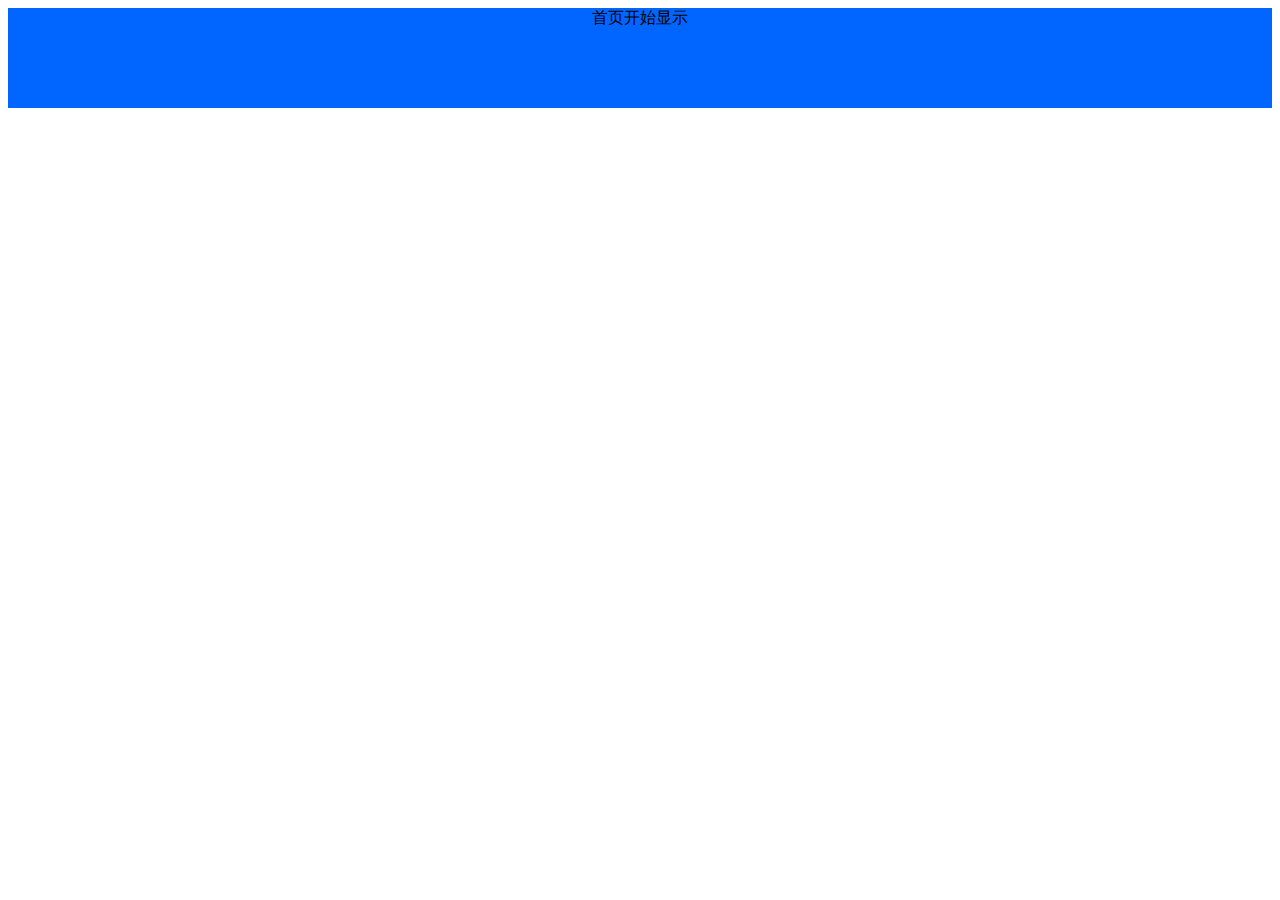
==== buyer/default.html @ cb8d5b07 "init the direct" ====
<!DOCTYPE html>
<html>
	<head>
		<meta charset="UTF-8">
		<title></title>
	</head>
	<body>
		<div style="width: 100%;height:100px;background-color: #0066FF;text-align: center;">
			首页开始显示
		</div>
	</body>
</html>
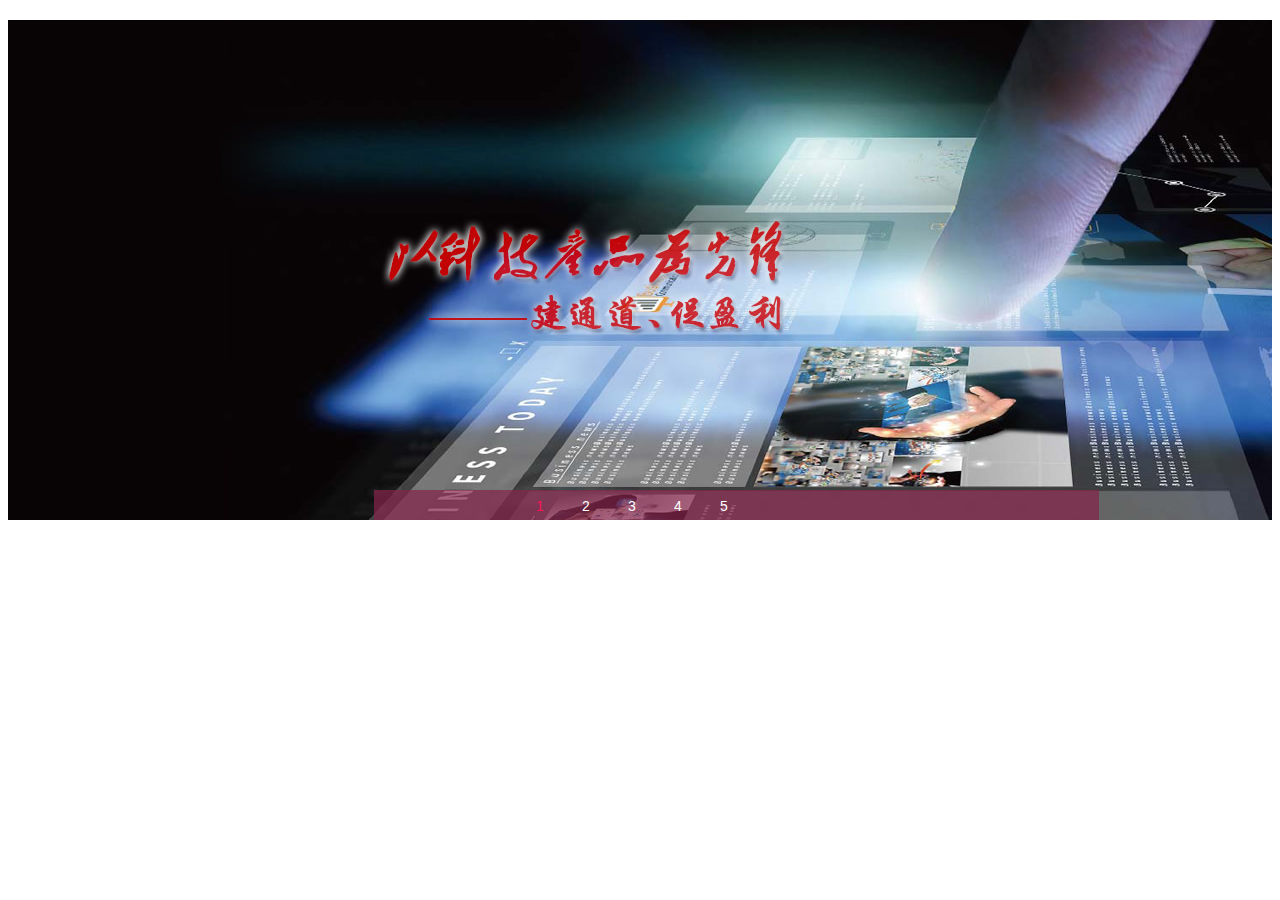
==== commit d2a3d32a: "buyer new by wh" ====
--- a/buyer/default.html
+++ b/buyer/default.html
@@ -2,11 +2,37 @@
 <html>
 	<head>
 		<meta charset="UTF-8">
-		<title></title>
+		<title>首页大图轮播</title>
+		<link rel="stylesheet" href="css/css.css" />
+		<script src="js/jquery-1.11.1.min.js"></script>
+		<script src="js/custome/js.js"></script>
 	</head>
 	<body>
-		<div style="width: 100%;height:100px;background-color: #0066FF;text-align: center;">
-			首页开始显示
+		<div class="area">
+			<a id=prev class="prevBtn qq" href="javascript:void(0)"></a>		
+			<a id=next class="nextBtn qq" href="javascript:void(0)"></a>		
+			<div id=js class="js">		
+				<div class="box01">		
+					<img src="img/banner1.jpg">
+		
+					<img style="DISPLAY: none" src="img/banner2.jpg"> 
+		
+					<img style="DISPLAY: none"  src="img/banner3.jpg">
+		
+					<img style="DISPLAY: none"  src="img/banner4.jpg"> 
+		
+					<img style="DISPLAY: none" src="img/banner1.jpg">	
+		
+				</div>		
+				<div class="bg"></div>		
+				<div id=jsNav class=jsNav>		
+					<a class="trigger imgSelected" href="javascript:void(0)">1</a>		
+					<a class="trigger" href="javascript:void(0)">2</a>	
+					<a class="trigger" href="javascript:void(0)">3</a>
+					<a class="trigger" href="javascript:void(0)">4</a>
+					<a class="trigger" href="javascript:void(0)">5</a>		
+				</div>
+			</div>
 		</div>
 	</body>
 </html>
--- a/buyer/css/css.css
+++ b/buyer/css/css.css
@@ -0,0 +1,24 @@
+/* CSS Document */
+h1,h2,h3,h4,h5,h6,p,ul,ol,li,form,img,dl,dt,dd,table,th,td,blockquote,fieldset,div,strong,label,em{margin:0;padding:0;border:0;}
+ul,ol,li{list-style:none;}
+input,button{margin:0;font-size:12px;vertical-align:middle;}
+body{font-size:12px;font-family:Arial, Helvetica, sans-serif; color:#333; }
+table{border-collapse:collapse;border-spacing:0;}
+
+a{color:#333;text-decoration:none;}
+a:hover{color:#c00; text-decoration:underline;}
+.area{ width:100%; margin:20px auto; overflow:hidden; position:relative; cursor:pointer;}
+.js{POSITION: relative; WIDTH:100%; HEIGHT: 500px;margin:0 auto;}
+.prevBtn{BACKGROUND:url(../img/btn01h.jpg) no-repeat;HEIGHT:47px; WIDTH: 32px; display:block; position:absolute; top:120px;}
+.prevBtn:hover{BACKGROUND:url(../img/btn01.jpg) no-repeat;}
+.nextBtn {BACKGROUND:url(../img/btn02h.jpg) no-repeat;HEIGHT:47px; WIDTH: 32px; display:block; position:absolute; right:0; top:120px;}
+.nextBtn:hover{BACKGROUND:url(../img/btn02.jpg) no-repeat;}
+.imgSelected {BACKGROUND: url(../img/jsNav.png) no-repeat;}
+.bg{ width:100%; padding-top:1px; background:url(../img/bg01.png) no-repeat;_background:none;/*IE6*/
+_filter: progid:DXImageTransform.Microsoft.AlphaImageLoader(enabled='true', sizingMethod='scale', src="images/bg01.png");/*IE6*/
+height:34px; left:0; FONT-WEIGHT: bold; top:470px; position:absolute;}
+.jsNav{ position:absolute;top:470px;}
+.jsNav a{width:40px; font-size:14px; margin-right:6px; display:inline; height:33px; line-height:33px; display:block;float:left; text-align:center; color:#fff;}
+.jsNav a:hover{background:url(../images/bg01.gif) no-repeat;color: #FF1555; text-decoration:none;}
+.jsNav .imgSelected { background:url(../images/bg01.gif) no-repeat;color: #FF1555;}
+.qq{ display:none; z-index:200}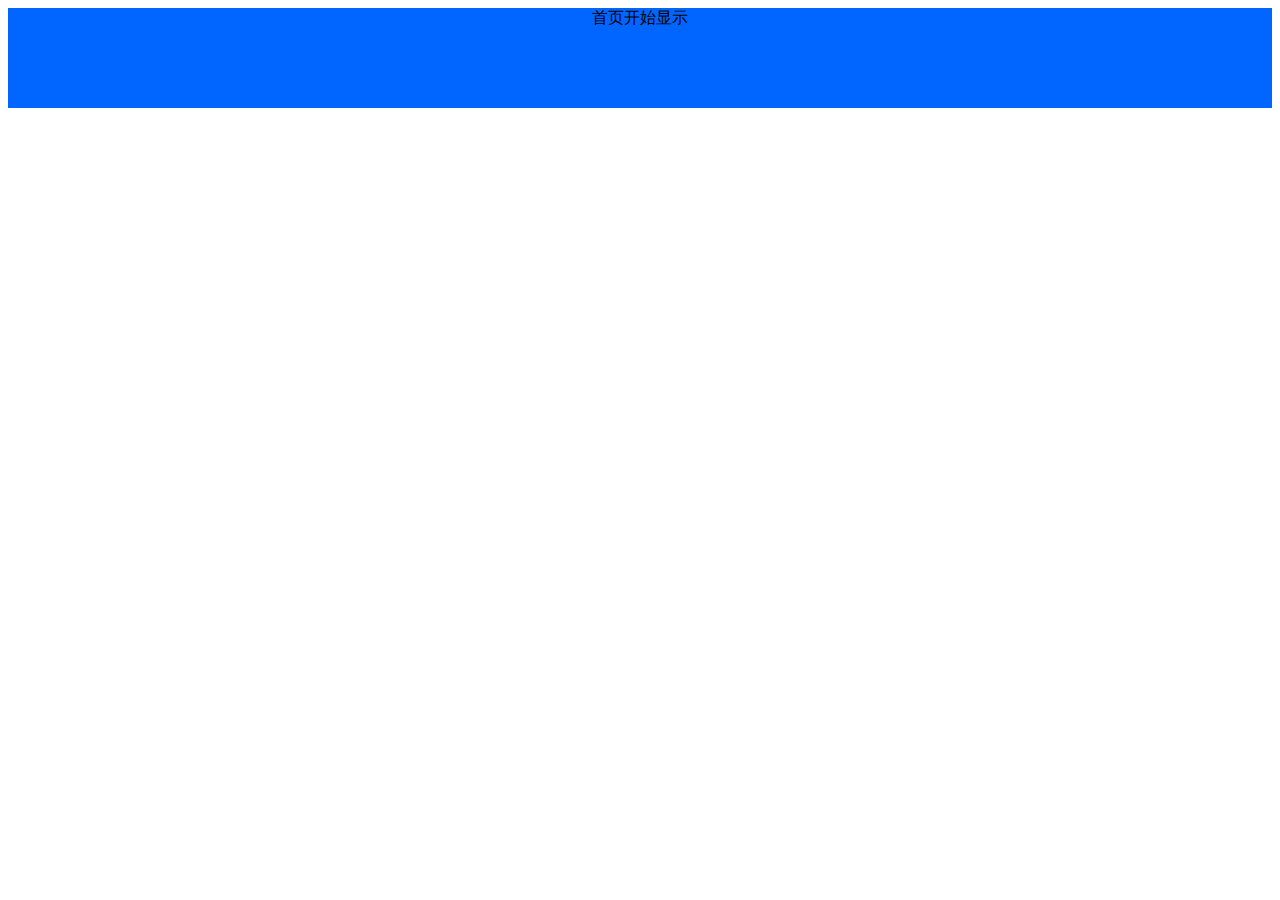
==== commit dcd16943: "add the admin pages" ====
--- a/buyer/default.html
+++ b/buyer/default.html
@@ -2,37 +2,11 @@
 <html>
 	<head>
 		<meta charset="UTF-8">
-		<title>首页大图轮播</title>
-		<link rel="stylesheet" href="css/css.css" />
-		<script src="js/jquery-1.11.1.min.js"></script>
-		<script src="js/custome/js.js"></script>
+		<title></title>
 	</head>
 	<body>
-		<div class="area">
-			<a id=prev class="prevBtn qq" href="javascript:void(0)"></a>		
-			<a id=next class="nextBtn qq" href="javascript:void(0)"></a>		
-			<div id=js class="js">		
-				<div class="box01">		
-					<img src="img/banner1.jpg">
-		
-					<img style="DISPLAY: none" src="img/banner2.jpg"> 
-		
-					<img style="DISPLAY: none"  src="img/banner3.jpg">
-		
-					<img style="DISPLAY: none"  src="img/banner4.jpg"> 
-		
-					<img style="DISPLAY: none" src="img/banner1.jpg">	
-		
-				</div>		
-				<div class="bg"></div>		
-				<div id=jsNav class=jsNav>		
-					<a class="trigger imgSelected" href="javascript:void(0)">1</a>		
-					<a class="trigger" href="javascript:void(0)">2</a>	
-					<a class="trigger" href="javascript:void(0)">3</a>
-					<a class="trigger" href="javascript:void(0)">4</a>
-					<a class="trigger" href="javascript:void(0)">5</a>		
-				</div>
-			</div>
+		<div style="width: 100%;height:100px;background-color: #0066FF;text-align: center;">
+			首页开始显示
 		</div>
 	</body>
 </html>
